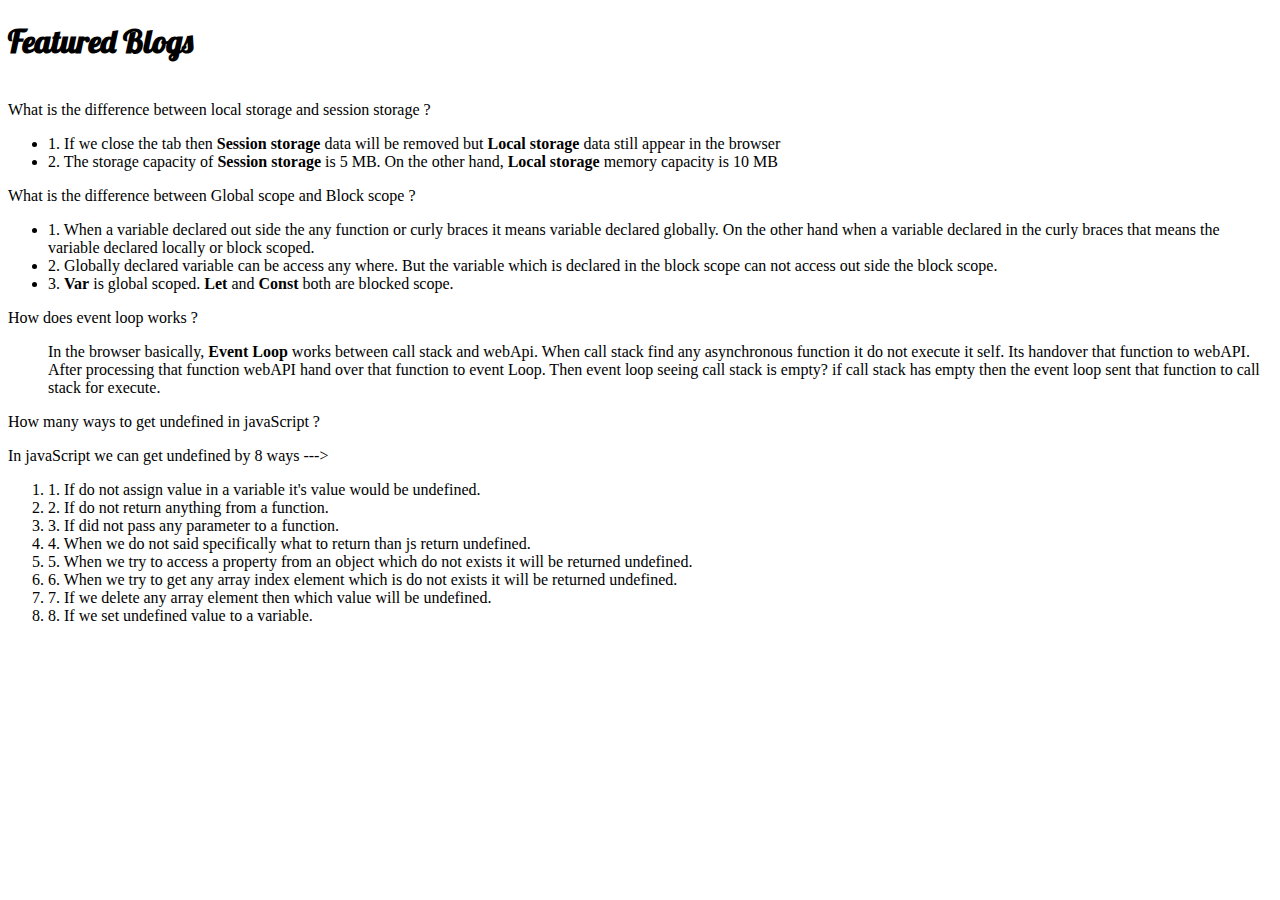
==== blog.html @ aaaad6f9 "blog page added" ====
<!DOCTYPE html>
<html lang="en" data-theme="light">

<head>
    <meta charset="UTF-8">
    <meta http-equiv="X-UA-Compatible" content="IE=edge">
    <meta name="viewport" content="width=device-width, initial-scale=1.0">
    <title>QNA</title>
    <!-- google Fonts-->
    <link href="https://fonts.googleapis.com/css2?family=Lobster&display=swap" rel="stylesheet">
    <!-- Font awesome cdn-->
    <script src="https://kit.fontawesome.com/cb1f6059b6.js" crossorigin="anonymous"></script>
    <!-- daisy ui cdn -->
    <link href="https://cdn.jsdelivr.net/npm/daisyui@2.24.0/dist/full.css" rel="stylesheet" type="text/css" />
    <script src="https://cdn.tailwindcss.com"></script>
    <!-- Tailwind cdn -->
    <script src="https://cdn.tailwindcss.com"></script>
</head>

<body>

    <main class="container mx-auto mt-16 h-screen ">
        <div class="mb-20">
            <h1 style="font-family: 'Lobster', cursive;" class="text-6xl text-center text-blue-600 mt-10 mb-2">Featured
                Blogs
            </h1>
            <img src="./img/./remove-bg.png" class="w-80 mx-auto" alt="">
        </div>

        <!-- accordion -->
        <section class="grid grid-cols-12 justify-center items-center">
            <div class="col-span-2"></div>
            <div class="col-span-8">
                <div class="blog-item-one mb-3">
                    <div tabindex="0" class="collapse collapse-plus border border-base-300 bg-base-100 rounded-box">
                        <div class="collapse-title text-xl font-medium">
                            What is the difference between local storage and session storage ?
                        </div>
                        <div class="collapse-content">
                            <ul>
                                <li>1. If we close the tab then <strong>Session storage</strong> data will be removed
                                    but <strong>Local storage</strong> data still appear in the browser</li>
                                <li>2. The storage capacity of <strong>Session storage</strong> is 5 MB. On the other
                                    hand, <strong>Local storage</strong> memory capacity is 10 MB</li>
                            </ul>
                        </div>
                    </div>
                </div>
                <div class="blog-item-two mb-3">
                    <div tabindex="0" class="collapse collapse-plus border border-base-300 bg-base-100 rounded-box">
                        <div class="collapse-title text-xl font-medium">
                            What is the difference between Global scope and Block scope ?
                        </div>
                        <div class="collapse-content">
                            <ul class="list-none">
                                <li class="mb-2">1. When a variable declared out side the any function or curly braces
                                    it means variable declared globally. On the other hand when a variable declared in
                                    the curly braces that means the variable declared locally or block scoped.</li>
                                <li class="mb-2">2. Globally declared variable can be access any where. But the variable
                                    which is declared in the block scope can not access out side the block scope.</li>
                                <li class="mb-2">3. <strong>Var</strong> is global scoped. <strong>Let</strong> and
                                    <strong>Const</strong> both are blocked scope.
                                </li>
                            </ul>
                        </div>
                    </div>
                </div>
                <div class="blog-item-three mb-3">
                    <div tabindex="0" class="collapse collapse-plus border border-base-300 bg-base-100 rounded-box">
                        <div class="collapse-title text-xl font-medium">
                            How does event loop works ?
                        </div>
                        <div class="collapse-content">
                            <ul class="list-none">
                                In the browser basically, <strong>Event Loop</strong> works between call stack and
                                webApi.
                                When call stack find any asynchronous function it do not execute it self. Its handover
                                that function to webAPI. After processing that function webAPI hand over that function
                                to event Loop. Then event loop seeing call stack is empty? if call stack has empty then
                                the
                                event loop sent that function to call stack for execute.
                            </ul>
                        </div>
                    </div>
                </div>
                <div class="blog-item-four mb-3">
                    <div tabindex="0" class="collapse collapse-plus border border-base-300 bg-base-100 rounded-box">
                        <div class="collapse-title text-xl font-medium">
                            How many ways to get undefined in javaScript ?
                        </div>
                        <div class="collapse-content">
                            <p>In javaScript we can get undefined by 8 ways ---></p>
                            <ol class="list-none">
                                <li>1. If do not assign value in a variable it's value would be undefined.</li>
                                <li>2. If do not return anything from a function.</li>
                                <li>3. If did not pass any parameter to a function.</li>
                                <li>4. When we do not said specifically what to return than js return undefined.</li>
                                <li>5. When we try to access a property from an object which do not exists it will be
                                    returned undefined.</li>
                                <li>6. When we try to get any array index element which is do not exists it will be
                                    returned undefined.</li>
                                <li>7. If we delete any array element then which value will be undefined.</li>
                                <li>8. If we set undefined value to a variable.</li>
                            </ol>
                        </div>
                    </div>
                </div>
            </div>
            <div class="col-span-2"></div>
        </section>
    </main>

    <script src="js/index.js"></script>
</body>

</html>
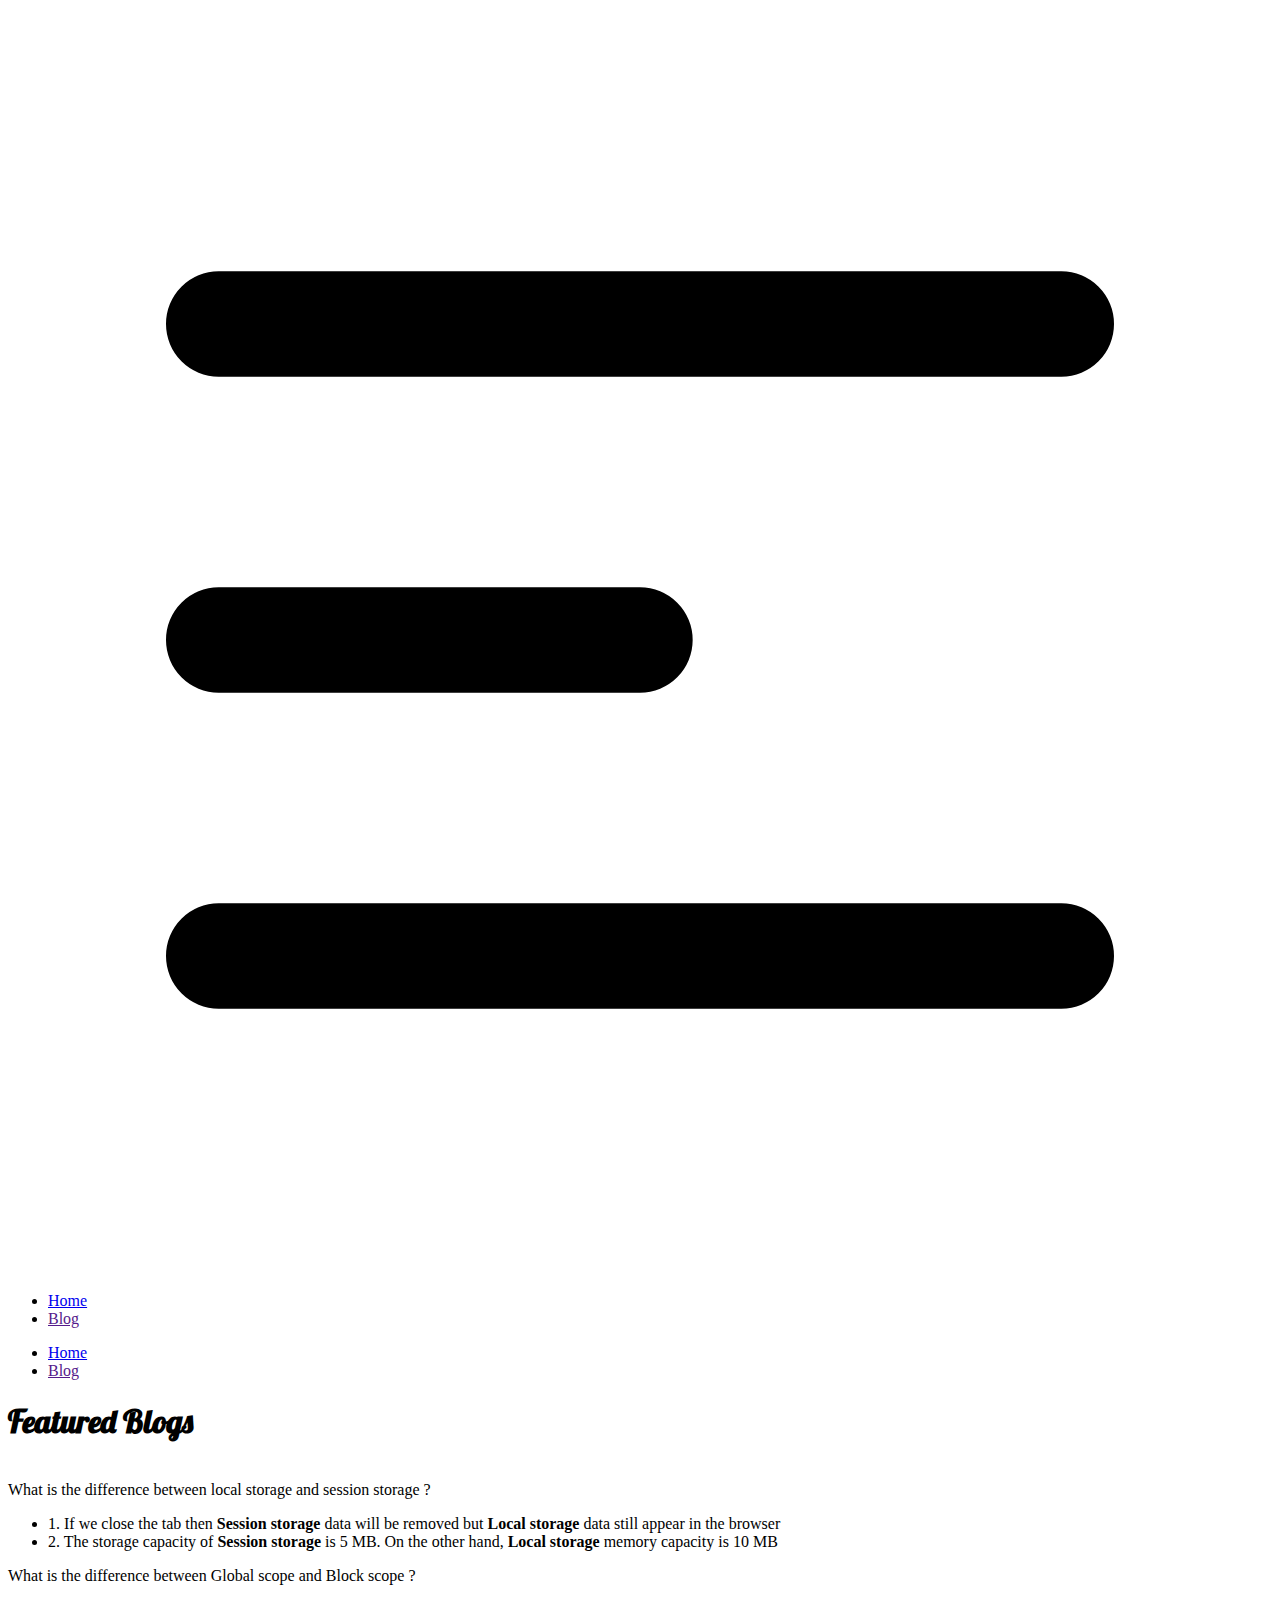
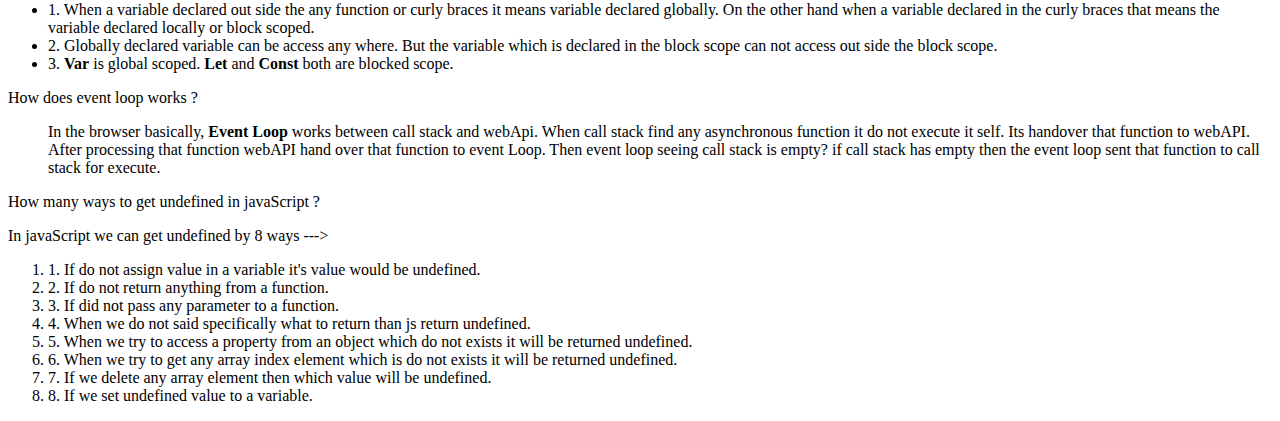
==== commit db97dc46: "headaer section added" ====
--- a/blog.html
+++ b/blog.html
@@ -18,6 +18,34 @@
 </head>
 
 <body>
+
+    <header class="container mx-auto border-b">
+        <div class="navbar bg-base-100">
+            <div class="navbar-start">
+                <div class="dropdown">
+                    <label tabindex="0" class="btn btn-ghost lg:hidden">
+                        <svg xmlns="http://www.w3.org/2000/svg" class="h-5 w-5" fill="none" viewBox="0 0 24 24"
+                            stroke="currentColor">
+                            <path stroke-linecap="round" stroke-linejoin="round" stroke-width="2"
+                                d="M4 6h16M4 12h8m-8 6h16" />
+                        </svg>
+                    </label>
+                    <ul tabindex="0"
+                        class="menu menu-compact dropdown-content mt-3 p-2 shadow bg-base-100 rounded-box w-52">
+                        <li><a href="./index.html" class="font-semibold">Home</a> </li>
+                        <li><a href="" class="underline underline-offset-4 text-blue-600 font-semibold">Blog </a></li>
+                    </ul>
+                </div>
+            </div>
+            <div class="navbar-center hidden lg:flex">
+                <ul class="menu menu-horizontal p-0">
+                    <li><a href="./index.html" class="font-semibold">Home</a></li>
+                    <li><a href="" class="underline underline-offset-4 text-blue-600 font-semibold">Blog </a></li>
+                </ul>
+            </div>
+            <div class="navbar-end list-none"></div>
+        </div>
+    </header>
 
     <main class="container mx-auto mt-16 h-screen ">
         <div class="mb-20">
